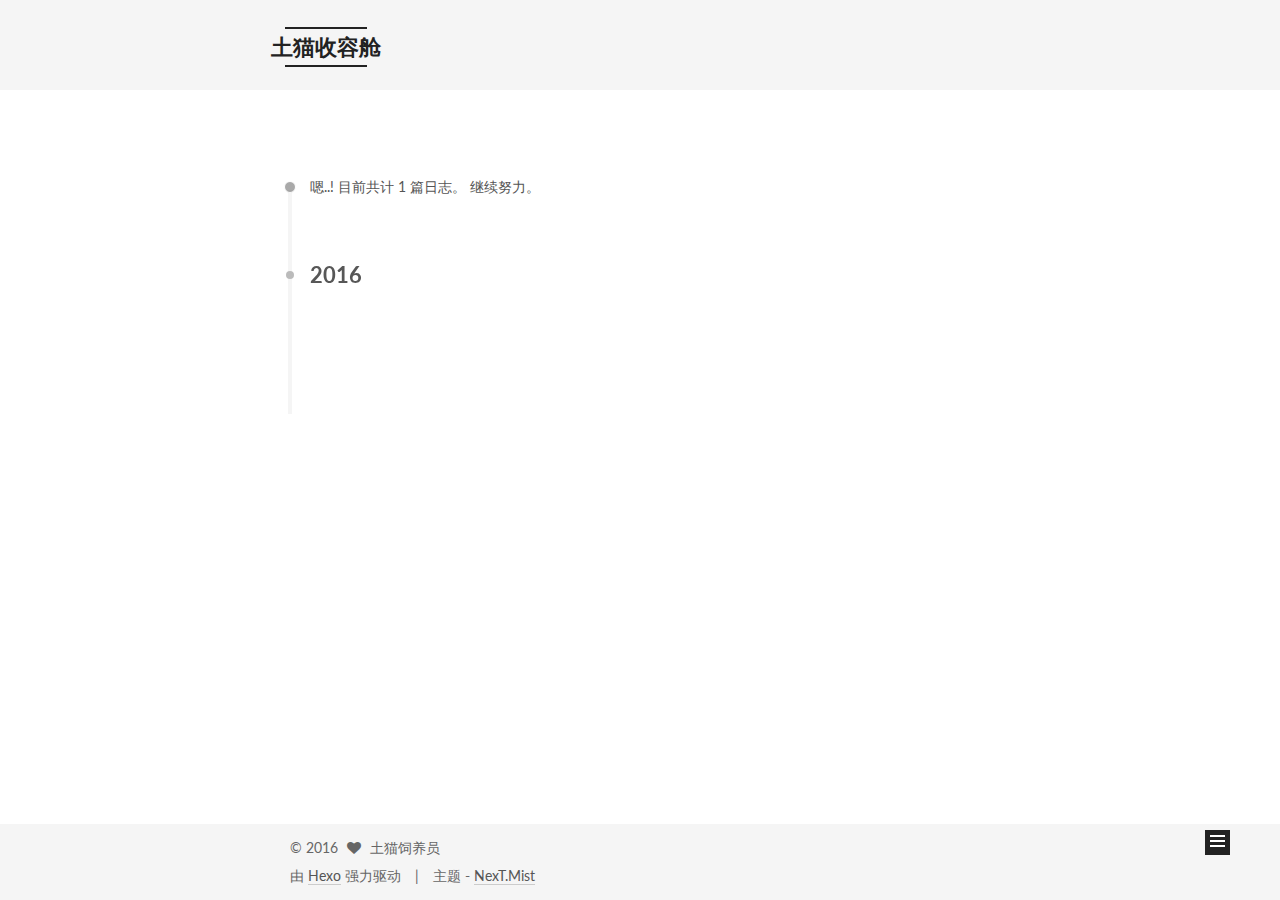
==== archives/index.html @ d7103010 "Site updated: 2016-07-21 14:42:15" ====
<!doctype html>



  


<html class="theme-next mist use-motion">
<head>
  <meta charset="UTF-8"/>
<meta http-equiv="X-UA-Compatible" content="IE=edge,chrome=1" />
<meta name="viewport" content="width=device-width, initial-scale=1, maximum-scale=1"/>



<meta http-equiv="Cache-Control" content="no-transform" />
<meta http-equiv="Cache-Control" content="no-siteapp" />












  
  
  <link href="/vendors/fancybox/source/jquery.fancybox.css?v=2.1.5" rel="stylesheet" type="text/css" />




  
  
  
  

  
    
    
  

  

  

  

  

  
    
    
    <link href="//fonts.googleapis.com/css?family=Lato:300,300italic,400,400italic,700,700italic&subset=latin,latin-ext" rel="stylesheet" type="text/css">
  






<link href="/vendors/font-awesome/css/font-awesome.min.css?v=4.4.0" rel="stylesheet" type="text/css" />

<link href="/css/main.css?v=5.0.1" rel="stylesheet" type="text/css" />


  <meta name="keywords" content="Hexo, NexT" />








  <link rel="shortcut icon" type="image/x-icon" href="/favicon.ico?v=5.0.1" />






<meta property="og:type" content="website">
<meta property="og:title" content="土猫收容舱">
<meta property="og:url" content="http://yoursite.com/archives/index.html">
<meta property="og:site_name" content="土猫收容舱">
<meta name="twitter:card" content="summary">
<meta name="twitter:title" content="土猫收容舱">



<script type="text/javascript" id="hexo.configuration">
  var NexT = window.NexT || {};
  var CONFIG = {
    scheme: 'Mist',
    sidebar: {"position":"left","display":"post"},
    fancybox: true,
    motion: true,
    duoshuo: {
      userId: 0,
      author: '博主'
    }
  };
</script>




  <link rel="canonical" href="http://yoursite.com/archives/"/>

  <title> 归档 | 土猫收容舱 </title>
</head>

<body itemscope itemtype="http://schema.org/WebPage" lang="zh-Hans">

  










  
  
    
  

  <div class="container one-collumn sidebar-position-left  page-archive  ">
    <div class="headband"></div>

    <header id="header" class="header" itemscope itemtype="http://schema.org/WPHeader">
      <div class="header-inner"><div class="site-meta ">
  

  <div class="custom-logo-site-title">
    <a href="/"  class="brand" rel="start">
      <span class="logo-line-before"><i></i></span>
      <span class="site-title">土猫收容舱</span>
      <span class="logo-line-after"><i></i></span>
    </a>
  </div>
  <p class="site-subtitle"></p>
</div>

<div class="site-nav-toggle">
  <button>
    <span class="btn-bar"></span>
    <span class="btn-bar"></span>
    <span class="btn-bar"></span>
  </button>
</div>

<nav class="site-nav">
  

  
    <ul id="menu" class="menu">
      
        
        <li class="menu-item menu-item-home">
          <a href="/" rel="section">
            
              <i class="menu-item-icon fa fa-fw fa-home"></i> <br />
            
            首页
          </a>
        </li>
      
        
        <li class="menu-item menu-item-archives">
          <a href="/archives" rel="section">
            
              <i class="menu-item-icon fa fa-fw fa-archive"></i> <br />
            
            归档
          </a>
        </li>
      
        
        <li class="menu-item menu-item-tags">
          <a href="/tags" rel="section">
            
              <i class="menu-item-icon fa fa-fw fa-tags"></i> <br />
            
            标签
          </a>
        </li>
      

      
    </ul>
  

  
</nav>

 </div>
    </header>

    <main id="main" class="main">
      <div class="main-inner">
        <div class="content-wrap">
          <div id="content" class="content">
            

  <section id="posts" class="posts-collapse">
    <span class="archive-move-on"></span>

    <span class="archive-page-counter">
      
      
      
        
      
      嗯..! 目前共计 1 篇日志。 继续努力。
    </span>

    

      
      
      

      
        
        <div class="collection-title">
          <h2 class="archive-year motion-element" id="archive-year-2016">2016</h2>
        </div>
      
      

      

  <article class="post post-type-normal" itemscope itemtype="http://schema.org/Article">
    <header class="post-header">

      <h1 class="post-title">
        
            <a class="post-title-link" href="/2016/07/21/镇舱之宝/" itemprop="url">
              
                <span itemprop="name">镇舱之宝</span>
              
            </a>
        
      </h1>

      <div class="post-meta">
        <time class="post-time" itemprop="dateCreated"
              datetime="2016-07-21T13:47:29+08:00"
              content="2016-07-21" >
          07-21
        </time>
      </div>

    </header>
  </article>



    

  </section>

  



          </div>
          


          

        </div>
        
          
  
  <div class="sidebar-toggle">
    <div class="sidebar-toggle-line-wrap">
      <span class="sidebar-toggle-line sidebar-toggle-line-first"></span>
      <span class="sidebar-toggle-line sidebar-toggle-line-middle"></span>
      <span class="sidebar-toggle-line sidebar-toggle-line-last"></span>
    </div>
  </div>

  <aside id="sidebar" class="sidebar">
    <div class="sidebar-inner">

      

      

      <section class="site-overview sidebar-panel  sidebar-panel-active ">
        <div class="site-author motion-element" itemprop="author" itemscope itemtype="http://schema.org/Person">
          <img class="site-author-image" itemprop="image"
               src="/images/avatar.gif"
               alt="土猫饲养员" />
          <p class="site-author-name" itemprop="name">土猫饲养员</p>
          <p class="site-description motion-element" itemprop="description"></p>
        </div>
        <nav class="site-state motion-element">
          <div class="site-state-item site-state-posts">
            <a href="/archives">
              <span class="site-state-item-count">1</span>
              <span class="site-state-item-name">日志</span>
            </a>
          </div>

          

          
            <div class="site-state-item site-state-tags">
              <a href="/tags">
                <span class="site-state-item-count">1</span>
                <span class="site-state-item-name">标签</span>
              </a>
            </div>
          

        </nav>

        

        <div class="links-of-author motion-element">
          
        </div>

        
        

        
        

      </section>

      

    </div>
  </aside>


        
      </div>
    </main>

    <footer id="footer" class="footer">
      <div class="footer-inner">
        <div class="copyright" >
  
  &copy; 
  <span itemprop="copyrightYear">2016</span>
  <span class="with-love">
    <i class="fa fa-heart"></i>
  </span>
  <span class="author" itemprop="copyrightHolder">土猫饲养员</span>
</div>

<div class="powered-by">
  由 <a class="theme-link" href="http://hexo.io">Hexo</a> 强力驱动
</div>

<div class="theme-info">
  主题 -
  <a class="theme-link" href="https://github.com/iissnan/hexo-theme-next">
    NexT.Mist
  </a>
</div>

        

        
      </div>
    </footer>

    <div class="back-to-top">
      <i class="fa fa-arrow-up"></i>
    </div>
  </div>

  

<script type="text/javascript">
  if (Object.prototype.toString.call(window.Promise) !== '[object Function]') {
    window.Promise = null;
  }
</script>









  



  
  <script type="text/javascript" src="/vendors/jquery/index.js?v=2.1.3"></script>

  
  <script type="text/javascript" src="/vendors/fastclick/lib/fastclick.min.js?v=1.0.6"></script>

  
  <script type="text/javascript" src="/vendors/jquery_lazyload/jquery.lazyload.js?v=1.9.7"></script>

  
  <script type="text/javascript" src="/vendors/velocity/velocity.min.js?v=1.2.1"></script>

  
  <script type="text/javascript" src="/vendors/velocity/velocity.ui.min.js?v=1.2.1"></script>

  
  <script type="text/javascript" src="/vendors/fancybox/source/jquery.fancybox.pack.js?v=2.1.5"></script>


  


  <script type="text/javascript" src="/js/src/utils.js?v=5.0.1"></script>

  <script type="text/javascript" src="/js/src/motion.js?v=5.0.1"></script>



  
  

  
  
    <script type="text/javascript" id="motion.page.archive">
      $('.archive-year').velocity('transition.slideLeftIn');
    </script>
  


  


  <script type="text/javascript" src="/js/src/bootstrap.js?v=5.0.1"></script>



  



  




  
  

  

  

  

</body>
</html>
---- css/main.css ----
/* normalize.css v3.0.2 | MIT License | git.io/normalize */
html {
  font-family: sans-serif; /* 1 */
  -ms-text-size-adjust: 100%; /* 2 */
  -webkit-text-size-adjust: 100%; /* 2 */
}
body {
  margin: 0;
}
article,
aside,
details,
figcaption,
figure,
footer,
header,
hgroup,
main,
menu,
nav,
section,
summary {
  display: block;
}
audio,
canvas,
progress,
video {
  display: inline-block; /* 1 */
  vertical-align: baseline; /* 2 */
}
audio:not([controls]) {
  display: none;
  height: 0;
}
[hidden],
template {
  display: none;
}
a {
  background-color: transparent;
}
a:active,
a:hover {
  outline: 0;
}
abbr[title] {
  border-bottom: 1px dotted;
}
b,
strong {
  font-weight: bold;
}
dfn {
  font-style: italic;
}
h1 {
  font-size: 2em;
  margin: 0.67em 0;
}
mark {
  background: #ff0;
  color: #000;
}
small {
  font-size: 80%;
}
sub,
sup {
  font-size: 75%;
  line-height: 0;
  position: relative;
  vertical-align: baseline;
}
sup {
  top: -0.5em;
}
sub {
  bottom: -0.25em;
}
img {
  border: 0;
}
svg:not(:root) {
  overflow: hidden;
}
figure {
  margin: 1em 40px;
}
hr {
  -moz-box-sizing: content-box;
  box-sizing: content-box;
  height: 0;
}
pre {
  overflow: auto;
}
code,
kbd,
pre,
samp {
  font-family: monospace, monospace;
  font-size: 1em;
}
button,
input,
optgroup,
select,
textarea {
  color: inherit; /* 1 */
  font: inherit; /* 2 */
  margin: 0; /* 3 */
}
button {
  overflow: visible;
}
button,
select {
  text-transform: none;
}
button,
html input[type="button"],
input[type="reset"],
input[type="submit"] {
  -webkit-appearance: button; /* 2 */
  cursor: pointer; /* 3 */
}
button[disabled],
html input[disabled] {
  cursor: default;
}
button::-moz-focus-inner,
input::-moz-focus-inner {
  border: 0;
  padding: 0;
}
input {
  line-height: normal;
}
input[type="checkbox"],
input[type="radio"] {
  box-sizing: border-box; /* 1 */
  padding: 0; /* 2 */
}
input[type="number"]::-webkit-inner-spin-button,
input[type="number"]::-webkit-outer-spin-button {
  height: auto;
}
input[type="search"] {
  -webkit-appearance: textfield; /* 1 */
  -moz-box-sizing: content-box;
  -webkit-box-sizing: content-box; /* 2 */
  box-sizing: content-box;
}
input[type="search"]::-webkit-search-cancel-button,
input[type="search"]::-webkit-search-decoration {
  -webkit-appearance: none;
}
fieldset {
  border: 1px solid #c0c0c0;
  margin: 0 2px;
  padding: 0.35em 0.625em 0.75em;
}
legend {
  border: 0; /* 1 */
  padding: 0; /* 2 */
}
textarea {
  overflow: auto;
}
optgroup {
  font-weight: bold;
}
table {
  border-collapse: collapse;
  border-spacing: 0;
}
td,
th {
  padding: 0;
}
::selection {
  background: #262a30;
  color: #fff;
}
body {
  position: relative;
  font-family: 'Lato', "PingFang SC", "Microsoft YaHei", sans-serif;
  font-size: 14px;
  line-height: 2;
  color: #555;
  background: #fff;
}
@media (max-width: 767px) {
  body {
    padding-right: 0 !important;
  }
}
@media (min-width: 768px) and (max-width: 991px) {
  body {
    padding-right: 0 !important;
  }
}
@media (min-width: 1600px) {
  body {
    font-size: 16px;
  }
}
h1,
h2,
h3,
h4,
h5,
h6 {
  margin: 0;
  padding: 0;
  font-weight: bold;
  line-height: 1.5;
  font-family: 'Lato', "PingFang SC", "Microsoft YaHei", sans-serif;
}
h2,
h3,
h4,
h5,
h6 {
  margin: 20px 0 15px;
}
h1 {
  font-size: 24px;
}
@media (max-width: 767px) {
  h1 {
    font-size: 20px;
  }
}
h2 {
  font-size: 22px;
}
@media (max-width: 767px) {
  h2 {
    font-size: 18px;
  }
}
h3 {
  font-size: 20px;
}
@media (max-width: 767px) {
  h3 {
    font-size: 16px;
  }
}
h4 {
  font-size: 18px;
}
@media (max-width: 767px) {
  h4 {
    font-size: 14px;
  }
}
h5 {
  font-size: 16px;
}
@media (max-width: 767px) {
  h5 {
    font-size: 12px;
  }
}
h6 {
  font-size: 14px;
}
@media (max-width: 767px) {
  h6 {
    font-size: 10px;
  }
}
p {
  margin: 0 0 25px 0;
}
a {
  color: #555;
  text-decoration: none;
  border-bottom: 1px solid #999;
  word-wrap: break-word;
}
a:hover {
  color: #222;
  border-bottom-color: #222;
}
ul {
  list-style: none;
}
blockquote {
  margin: 0;
  padding: 0;
}
img {
  display: block;
  margin: auto;
  max-width: 100%;
  height: auto;
}
hr {
  margin: 40px 0;
  height: 3px;
  border: none;
  background-color: #ddd;
  background-image: repeating-linear-gradient(-45deg, #fff, #fff 4px, transparent 4px, transparent 8px);
}
blockquote {
  padding: 0 15px;
  color: #666;
  border-left: 4px solid #ddd;
}
blockquote cite::before {
  content: "-";
  padding: 0 5px;
}
dt {
  font-weight: 700;
}
dd {
  margin: 0;
  padding: 0;
}
.text-left {
  text-align: left;
}
.text-center {
  text-align: center;
}
.text-right {
  text-align: right;
}
.text-justify {
  text-align: justify;
}
.text-nowrap {
  white-space: nowrap;
}
.text-lowercase {
  text-transform: lowercase;
}
.text-uppercase {
  text-transform: uppercase;
}
.text-capitalize {
  text-transform: capitalize;
}
.center-block {
  display: block;
  margin-left: auto;
  margin-right: auto;
}
.clearfix:before,
.clearfix:after {
  content: " ";
  display: table;
}
.clearfix:after {
  clear: both;
}
.pullquote {
  width: 45%;
}
.pullquote.left {
  float: left;
  margin-left: 5px;
  margin-right: 10px;
}
.pullquote.right {
  float: right;
  margin-left: 10px;
  margin-right: 5px;
}
.affix.affix.affix {
  position: fixed;
}
.translation {
  margin-top: -20px;
  font-size: 14px;
  color: #999;
}
.scrollbar-measure {
  width: 100px;
  height: 100px;
  overflow: scroll;
  position: absolute;
  top: -9999px;
}
.use-motion .motion-element {
  opacity: 0;
}
#local-search-input {
  padding: 3px;
  border: none;
  text-indent: 14px;
  border-radius: 0;
  width: 140px;
  outline: none;
  border-bottom: 1px solid #999;
  background: inherit;
  opacity: 0.5;
}
#local-search-input:focus {
  opacity: 1;
}
.search-icon {
  position: absolute;
  top: 9px;
}
table {
  margin: 20px 0;
  width: 100%;
  border-collapse: collapse;
  border-spacing: 0;
  border: 1px solid #ddd;
  font-size: 14px;
  table-layout: fixed;
  word-wrap: break-all;
}
table>tbody>tr:nth-of-type(odd) {
  background-color: #f9f9f9;
}
table>tbody>tr:hover {
  background-color: #f5f5f5;
}
caption,
th,
td {
  padding: 8px;
  text-align: left;
  vertical-align: middle;
  font-weight: normal;
}
th,
td {
  border-bottom: 3px solid #ddd;
  border-right: 1px solid #eee;
}
th {
  padding-bottom: 10px;
  font-weight: 700;
}
td {
  border-bottom-width: 1px;
}
html,
body {
  height: 100%;
}
.container {
  position: relative;
  min-height: 100%;
}
.header-inner {
  margin: 0 auto;
  padding: 100px 0 70px;
  width: 700px;
}
@media (min-width: 1600px) {
  .container .header-inner {
    width: 900px;
  }
}
.main {
  padding-bottom: 150px;
}
.main-inner {
  margin: 0 auto;
  width: 700px;
}
@media (min-width: 1600px) {
  .container .main-inner {
    width: 900px;
  }
}
.footer {
  position: absolute;
  left: 0;
  bottom: 0;
  width: 100%;
  min-height: 50px;
}
.footer-inner {
  box-sizing: border-box;
  margin: 20px auto;
  width: 700px;
}
@media (min-width: 1600px) {
  .container .footer-inner {
    width: 900px;
  }
}
pre,
.highlight {
  overflow: auto;
  margin: 20px 0;
  padding: 15px;
  font-size: 13px;
  color: #4d4d4c;
  background: #f7f7f7;
  line-height: 1.6;
}
pre,
code {
  font-family: consolas, Menlo, "PingFang SC", "Microsoft YaHei", monospace;
}
code {
  padding: 2px 4px;
  word-break: break-all;
  color: #555;
  background: #eee;
  border-radius: 4px;
  font-size: 13px;
}
pre code {
  padding: 0;
  color: #4d4d4c;
  background: none;
  text-shadow: none;
}
.highlight pre {
  border: none;
  margin: 0;
  padding: 1px;
}
.highlight table {
  margin: 0;
  width: auto;
  border: none;
}
.highlight td {
  border: none;
  padding: 0;
}
.highlight figcaption {
  font-size: 1em;
  color: #4d4d4c;
  line-height: 1em;
  margin-bottom: 1em;
}
.highlight figcaption:before,
.highlight figcaption:after {
  content: " ";
  display: table;
}
.highlight figcaption:after {
  clear: both;
}
.highlight figcaption a {
  float: right;
  color: #4d4d4c;
}
.highlight figcaption a:hover {
  border-bottom-color: #4d4d4c;
}
.highlight .gutter pre {
  color: #666;
  text-align: right;
  padding-right: 20px;
}
.highlight .line {
  height: 20px;
}
.gist table {
  width: auto;
}
.gist table td {
  border: none;
}
pre .comment {
  color: #8e908c;
}
pre .variable,
pre .attribute,
pre .tag,
pre .regexp,
pre .ruby .constant,
pre .xml .tag .title,
pre .xml .pi,
pre .xml .doctype,
pre .html .doctype,
pre .css .id,
pre .css .class,
pre .css .pseudo {
  color: #c82829;
}
pre .number,
pre .preprocessor,
pre .built_in,
pre .literal,
pre .params,
pre .constant,
pre .command {
  color: #f5871f;
}
pre .ruby .class .title,
pre .css .rules .attribute,
pre .string,
pre .value,
pre .inheritance,
pre .header,
pre .ruby .symbol,
pre .xml .cdata,
pre .special,
pre .number,
pre .formula {
  color: #718c00;
}
pre .title,
pre .css .hexcolor {
  color: #3e999f;
}
pre .function,
pre .python .decorator,
pre .python .title,
pre .ruby .function .title,
pre .ruby .title .keyword,
pre .perl .sub,
pre .javascript .title,
pre .coffeescript .title {
  color: #4271ae;
}
pre .keyword,
pre .javascript .function {
  color: #8959a8;
}
.full-image.full-image.full-image {
  border: none;
  max-width: 100%;
  width: auto;
  margin: 20px auto;
}
@media (min-width: 992px) {
  .full-image.full-image.full-image {
    max-width: none;
    width: 126%;
    margin: 0 -13%;
  }
}
.blockquote-center,
.page-home .post-type-quote blockquote,
.page-post-detail .post-type-quote blockquote {
  position: relative;
  margin: 40px 0;
  padding: 0;
  border-left: none;
  text-align: center;
}
.blockquote-center::before,
.page-home .post-type-quote blockquote::before,
.page-post-detail .post-type-quote blockquote::before,
.blockquote-center::after,
.page-home .post-type-quote blockquote::after,
.page-post-detail .post-type-quote blockquote::after {
  position: absolute;
  content: ' ';
  display: block;
  width: 100%;
  height: 24px;
  opacity: 0.2;
  background-repeat: no-repeat;
  background-position: 0 -6px;
  background-size: 22px 22px;
}
.blockquote-center::before,
.page-home .post-type-quote blockquote::before,
.page-post-detail .post-type-quote blockquote::before {
  top: -20px;
  background-image: url("../images/quote-l.svg");
  border-top: 1px solid #ccc;
}
.blockquote-center::after,
.page-home .post-type-quote blockquote::after,
.page-post-detail .post-type-quote blockquote::after {
  bottom: -20px;
  background-image: url("../images/quote-r.svg");
  border-bottom: 1px solid #ccc;
  background-position: 100% 8px;
}
.blockquote-center p,
.page-home .post-type-quote blockquote p,
.page-post-detail .post-type-quote blockquote p,
.blockquote-center div,
.page-home .post-type-quote blockquote div,
.page-post-detail .post-type-quote blockquote div {
  text-align: center;
}
.post .post-body .group-picture img {
  box-sizing: border-box;
  padding: 0 3px;
  border: none;
}
.post .group-picture-row {
  overflow: hidden;
  margin-top: 6px;
}
.post .group-picture-row:first-child {
  margin-top: 0;
}
.post .group-picture-column {
  float: left;
}
.page-post-detail .post-body .group-picture-column {
  float: none;
  margin-top: 10px;
  width: auto !important;
}
.page-post-detail .post-body .group-picture-column img {
  margin: 0 auto;
}
.page-archive .group-picture-container {
  overflow: hidden;
}
.page-archive .group-picture-row {
  float: left;
}
.page-archive .group-picture-row:first-child {
  margin-top: 6px;
}
.page-archive .group-picture-column {
  max-width: 150px;
  max-height: 150px;
}
.btn {
  display: inline-block;
  padding: 0 20px;
  font-size: 14px;
  color: #fff;
  background: #222;
  border: 2px solid #222;
  text-decoration: none;
  border-radius: 0;
  transition-property: background-color;
  transition-duration: 0.2s;
  transition-timing-function: ease-in-out;
  transition-delay: 0s;
}
.btn:hover,
.post-more-link .btn:hover {
  border-color: #222;
  color: #222;
  background: #fff;
}
.btn-bar {
  display: block;
  width: 22px;
  height: 2px;
  background: #555;
  border-radius: 1px;
}
.btn-bar+.btn-bar {
  margin-top: 4px;
}
.pagination {
  margin: 120px 0 40px;
  text-align: center;
  border-top: 1px solid #eee;
}
.page-number-basic,
.pagination .prev,
.pagination .next,
.pagination .page-number,
.pagination .space {
  display: inline-block;
  position: relative;
  top: -1px;
  margin: 0 10px;
  padding: 0 10px;
  line-height: 30px;
}
@media (max-width: 767px) {
  .page-number-basic,
  .pagination .prev,
  .pagination .next,
  .pagination .page-number,
  .pagination .space {
    margin: 0 5px;
  }
}
.pagination .prev,
.pagination .next,
.pagination .page-number {
  border-bottom: 0;
  border-top: 1px solid #eee;
  transition-property: border-color;
  transition-duration: 0.2s;
  transition-timing-function: ease-in-out;
  transition-delay: 0s;
}
.pagination .prev:hover,
.pagination .next:hover,
.pagination .page-number:hover {
  border-top-color: #222;
}
.pagination .space {
  padding: 0;
  margin: 0;
}
.pagination .prev {
  margin-left: 0;
}
.pagination .next {
  margin-right: 0;
}
.pagination .page-number.current {
  color: #fff;
  background: #ccc;
  border-top-color: #ccc;
}
@media (max-width: 767px) {
  .pagination {
    border-top: none;
  }
  .pagination .prev,
  .pagination .next,
  .pagination .page-number {
    margin-bottom: 10px;
    border-top: 0;
    border-bottom: 1px solid #eee;
  }
  .pagination .prev:hover,
  .pagination .next:hover,
  .pagination .page-number:hover {
    border-bottom-color: #222;
  }
}
.comments {
  margin: 60px 20px 0;
}
.tag-cloud {
  text-align: center;
}
.tag-cloud a {
  display: inline-block;
  margin: 10px;
}
.back-to-top {
  box-sizing: border-box;
  position: fixed;
  bottom: -100px;
  right: 50px;
  z-index: 1050;
  padding: 0 6px;
  width: 25px;
  background: #222;
  font-size: 12px;
  opacity: 1;
  color: #fff;
  cursor: pointer;
  text-align: center;
  -webkit-transform: translateZ(0);
  transition-property: bottom;
  transition-duration: 0.2s;
  transition-timing-function: ease-in-out;
  transition-delay: 0s;
}
@media (max-width: 767px) {
  .back-to-top {
    display: none;
  }
}
@media (min-width: 768px) and (max-width: 991px) {
  .back-to-top {
    display: none;
  }
}
.back-to-top.back-to-top-on {
  bottom: 19px;
}
.header {
  background: #fff;
}
.header-inner {
  position: relative;
}
.headband {
  height: 3px;
  background: #222;
}
.site-meta {
  margin: 0;
  text-align: left;
}
@media (max-width: 767px) {
  .site-meta {
    text-align: center;
  }
}
.brand {
  position: relative;
  display: inline-block;
  padding: 0 40px;
  color: #222;
  background: #222;
  border-bottom: none;
}
.brand:hover {
  color: #222;
}
.logo {
  display: inline-block;
  margin-right: 5px;
  line-height: 36px;
  vertical-align: top;
}
.site-title {
  display: inline-block;
  vertical-align: top;
  line-height: 36px;
  font-size: 20px;
  font-weight: normal;
  font-family: 'Lato', "PingFang SC", "Microsoft YaHei", sans-serif;
}
.site-subtitle {
  margin-top: 10px;
  font-size: 13px;
  color: #999;
}
.use-motion .brand {
  opacity: 0;
}
.use-motion .logo,
.use-motion .site-title,
.use-motion .site-subtitle {
  opacity: 0;
  position: relative;
  top: -10px;
}
.site-nav-toggle {
  display: none;
  position: absolute;
  top: 10px;
  left: 10px;
}
@media (max-width: 767px) {
  .site-nav-toggle {
    display: block;
  }
}
.site-nav-toggle button {
  margin-top: 2px;
  padding: 9px 10px;
  background: transparent;
  border: none;
}
@media (max-width: 767px) {
  .site-nav {
    display: none;
    margin: 0 -10px;
    padding: 0 10px;
    clear: both;
    border-top: 1px solid #ddd;
  }
}
@media (min-width: 768px) and (max-width: 991px) {
  .site-nav {
    display: block !important;
  }
}
@media (min-width: 992px) {
  .site-nav {
    display: block !important;
  }
}
.menu {
  margin-top: 20px;
  padding-left: 0;
  text-align: center;
}
.menu .menu-item {
  display: inline-block;
  margin: 0 10px;
}
@media screen and (max-width: 767px) {
  .menu .menu-item {
    margin-top: 10px;
  }
}
.menu .menu-item a {
  display: block;
  font-size: 13px;
  text-transform: capitalize;
  line-height: inherit;
  border-bottom: 1px solid transparent;
  transition-property: border-color;
  transition-duration: 0.2s;
  transition-timing-function: ease-in-out;
  transition-delay: 0s;
}
.menu .menu-item a:hover {
  border-bottom-color: #222;
}
.menu .menu-item .fa {
  margin-right: 5px;
}
.use-motion .menu-item {
  opacity: 0;
}
.post-body {
  font-family: 'Lato', "PingFang SC", "Microsoft YaHei", sans-serif;
}
@media (max-width: 767px) {
  .post-body {
    word-break: break-word;
  }
}
.post-body .fancybox img {
  display: block !important;
  margin: 0 auto;
  cursor: pointer;
  cursor: zoom-in;
  cursor: -webkit-zoom-in;
}
.post-body .image-caption,
.post-body .figure .caption {
  margin: 10px auto 15px;
  text-align: center;
  font-size: 14px;
  color: #999;
  font-weight: bold;
  line-height: 1;
}
.post-sticky-flag {
  display: inline-block;
  font-size: 16px;
  -ms-transform: rotate(30deg);
  -webkit-transform: rotate(30deg);
  -moz-transform: rotate(30deg);
  -ms-transform: rotate(30deg);
  -o-transform: rotate(30deg);
  transform: rotate(30deg);
}
.posts-expand {
  padding-top: 40px;
}
@media (max-width: 767px) {
  .posts-expand {
    margin: 0 20px;
  }
  .post-body pre,
  .post-body .highlight {
    padding: 10px;
  }
  .post-body pre .gutter pre,
  .post-body .highlight .gutter pre {
    padding-right: 10px;
  }
}
@media (min-width: 992px) {
  .posts-expand .post-body {
    text-align: justify;
  }
}
.posts-expand .post-body h2,
.posts-expand .post-body h3,
.posts-expand .post-body h4,
.posts-expand .post-body h5,
.posts-expand .post-body h6 {
  padding-top: 10px;
}
.posts-expand .post-body h2 .header-anchor,
.posts-expand .post-body h3 .header-anchor,
.posts-expand .post-body h4 .header-anchor,
.posts-expand .post-body h5 .header-anchor,
.posts-expand .post-body h6 .header-anchor {
  float: right;
  margin-left: 10px;
  color: #ccc;
  border-bottom-style: none;
  visibility: hidden;
}
.posts-expand .post-body h2 .header-anchor:hover,
.posts-expand .post-body h3 .header-anchor:hover,
.posts-expand .post-body h4 .header-anchor:hover,
.posts-expand .post-body h5 .header-anchor:hover,
.posts-expand .post-body h6 .header-anchor:hover {
  color: inherit;
}
.posts-expand .post-body h2:hover .header-anchor,
.posts-expand .post-body h3:hover .header-anchor,
.posts-expand .post-body h4:hover .header-anchor,
.posts-expand .post-body h5:hover .header-anchor,
.posts-expand .post-body h6:hover .header-anchor {
  visibility: visible;
}
.posts-expand .post-body ul li {
  list-style: circle;
}
.posts-expand .post-body img {
  box-sizing: border-box;
  margin: auto;
  padding: 3px;
  border: 1px solid #ddd;
}
.posts-expand .fancybox img {
  margin: 0 auto;
}
@media (max-width: 767px) {
  .posts-collapse {
    margin: 0 20px;
  }
  .posts-collapse .post-title,
  .posts-collapse .post-meta {
    display: block;
    width: auto;
    text-align: left;
  }
}
.posts-collapse {
  position: relative;
  z-index: 1010;
  margin-left: 0;
}
.posts-collapse::after {
  content: " ";
  position: absolute;
  top: 20px;
  left: 0;
  margin-left: -2px;
  width: 4px;
  height: 100%;
  background: #f5f5f5;
  z-index: -1;
}
@media (max-width: 767px) {
  .posts-collapse {
    margin: 0 20px;
  }
}
.posts-collapse .collection-title {
  position: relative;
  margin: 60px 0;
}
.posts-collapse .collection-title h2 {
  margin-left: 20px;
}
.posts-collapse .collection-title small {
  color: #bbb;
}
.posts-collapse .collection-title::before {
  content: " ";
  position: absolute;
  left: 0;
  top: 50%;
  margin-left: -4px;
  margin-top: -4px;
  width: 8px;
  height: 8px;
  background: #bbb;
  border-radius: 50%;
}
.posts-collapse .post {
  margin: 30px 0;
}
.posts-collapse .post-header {
  position: relative;
  transition-duration: 0.2s;
  transition-timing-function: ease-in-out;
  transition-delay: 0s;
  transition-property: border;
  border-bottom: 1px dashed #ccc;
}
.posts-collapse .post-header::before {
  content: " ";
  position: absolute;
  left: 0;
  top: 12px;
  width: 6px;
  height: 6px;
  margin-left: -4px;
  background: #bbb;
  border-radius: 50%;
  border: 1px solid #fff;
  transition-duration: 0.2s;
  transition-timing-function: ease-in-out;
  transition-delay: 0s;
  transition-property: background;
}
.posts-collapse .post-header:hover {
  border-bottom-color: #666;
}
.posts-collapse .post-header:hover::before {
  background: #222;
}
.posts-collapse .post-meta {
  position: absolute;
  font-size: 12px;
  left: 20px;
  top: 5px;
}
.posts-collapse .post-comments-count {
  display: none;
}
.posts-collapse .post-title {
  margin-left: 60px;
  font-size: 16px;
  font-weight: normal;
  line-height: inherit;
}
.posts-collapse .post-title::after {
  margin-left: 3px;
  opacity: 0.6;
}
.posts-collapse .post-title a {
  color: #666;
  border-bottom: none;
}
.page-home .post-type-quote .post-header,
.page-post-detail .post-type-quote .post-header,
.page-home .post-type-quote .post-tags,
.page-post-detail .post-type-quote .post-tags {
  display: none;
}
.posts-expand .post-title {
  font-size: 26px;
  text-align: center;
  word-break: break-word;
  font-weight: 400;
}
@media (max-width: 767px) {
  .posts-expand .post-title {
    font-size: 22px;
  }
}
.posts-expand .post-title-link {
  display: inline-block;
  position: relative;
  color: #555;
  border-bottom: none;
  line-height: 1.2;
  vertical-align: top;
}
.posts-expand .post-title-link::before {
  content: "";
  position: absolute;
  width: 100%;
  height: 2px;
  bottom: 0;
  left: 0;
  background-color: #000;
  visibility: hidden;
  -webkit-transform: scaleX(0);
  -moz-transform: scaleX(0);
  -ms-transform: scaleX(0);
  -o-transform: scaleX(0);
  transform: scaleX(0);
  transition-duration: 0.2s;
  transition-timing-function: ease-in-out;
  transition-delay: 0s;
}
.posts-expand .post-title-link:hover::before {
  visibility: visible;
  -webkit-transform: scaleX(1);
  -moz-transform: scaleX(1);
  -ms-transform: scaleX(1);
  -o-transform: scaleX(1);
  transform: scaleX(1);
}
.posts-expand .post-title-link .fa {
  font-size: 16px;
}
.posts-expand .post-meta {
  margin: 3px 0 60px 0;
  color: #999;
  font-family: 'Lato', "PingFang SC", "Microsoft YaHei", sans-serif;
  font-size: 12px;
  text-align: center;
}
.posts-expand .post-meta .post-category-list {
  display: inline-block;
  margin: 0;
  padding: 3px;
}
.posts-expand .post-meta .post-category-list-link {
  color: #999;
}
.post-meta-item-icon {
  display: none;
  margin-right: 3px;
}
@media (min-width: 768px) and (max-width: 991px) {
  .post-meta-item-icon {
    display: inline-block;
  }
}
@media (max-width: 767px) {
  .post-meta-item-icon {
    display: inline-block;
  }
}
@media (min-width: 768px) and (max-width: 991px) {
  .post-meta-item-text {
    display: none;
  }
}
@media (max-width: 767px) {
  .post-meta-item-text {
    display: none;
  }
}
@media (max-width: 767px) {
  .posts-expand .post-comments-count {
    display: none;
  }
}
.post-more-link {
  margin-top: 50px;
}
.post-more-link .btn {
  color: #555;
  font-size: 14px;
  background: transparent;
  border-radius: 0;
  line-height: 2;
}
.posts-expand .post-tags {
  margin-top: 40px;
  text-align: center;
}
.posts-expand .post-tags a {
  display: inline-block;
  margin-right: 10px;
  font-size: 13px;
}
.post-nav {
  overflow: hidden;
  margin-top: 60px;
  padding: 10px;
  white-space: nowrap;
  border-top: 1px solid #eee;
}
.post-nav-item {
  display: inline-block;
  width: 50%;
  white-space: normal;
}
.post-nav-item a {
  position: relative;
  display: inline-block;
  line-height: 25px;
  font-size: 14px;
  color: #555;
  border-bottom: none;
}
.post-nav-item a:hover {
  color: #222;
  border-bottom: none;
}
.post-nav-item a:active {
  top: 2px;
}
.post-nav-item a i {
  font-size: 12px;
}
.post-nav-prev {
  text-align: right;
}
.posts-expand .post-eof {
  display: block;
  margin: 80px auto 60px;
  width: 8%;
  height: 1px;
  background: #ccc;
  text-align: center;
}
.post:last-child .post-eof.post-eof.post-eof {
  display: none;
}
.post-gallery {
  display: table;
  table-layout: fixed;
  width: 100%;
  border-collapse: separate;
}
.post-gallery-row {
  display: table-row;
}
.post-gallery .post-gallery-img {
  display: table-cell;
  text-align: center;
  vertical-align: middle;
  border: none;
}
.post-gallery .post-gallery-img img {
  max-width: 100%;
  max-height: 100%;
  border: none;
}
.fancybox-close,
.fancybox-close:hover {
  border: none;
}
.sidebar {
  position: fixed;
  right: 0;
  top: 0;
  bottom: 0;
  width: 0;
  z-index: 1040;
  box-shadow: inset 0 2px 6px #000;
  background: #222;
  -webkit-transform: translateZ(0);
}
.sidebar a {
  color: #999;
  border-bottom-color: #555;
}
.sidebar a:hover {
  color: #eee;
}
@media (min-width: 768px) and (max-width: 991px) {
  .sidebar {
    display: none !important;
  }
}
@media (max-width: 767px) {
  .sidebar {
    display: none !important;
  }
}
.sidebar-inner {
  position: relative;
  padding: 20px 10px;
  color: #999;
  text-align: center;
}
.sidebar-toggle {
  position: fixed;
  right: 50px;
  bottom: 45px;
  width: 15px;
  height: 15px;
  padding: 5px;
  background: #222;
  line-height: 0;
  z-index: 1050;
  cursor: pointer;
  -webkit-transform: translateZ(0);
}
@media (min-width: 768px) and (max-width: 991px) {
  .sidebar-toggle {
    display: none;
  }
}
@media (max-width: 767px) {
  .sidebar-toggle {
    display: none;
  }
}
.sidebar-toggle-line {
  position: relative;
  display: inline-block;
  vertical-align: top;
  height: 2px;
  width: 100%;
  background: #fff;
  margin-top: 3px;
}
.sidebar-toggle-line:first-child {
  margin-top: 0;
}
.site-author-image {
  display: block;
  margin: 0 auto;
  padding: 2px;
  max-width: 96px;
  height: auto;
  border: 2px solid #333;
}
.site-author-name {
  margin: 5px 0 0;
  text-align: center;
  color: #f5f5f5;
  font-weight: normal;
}
.site-description {
  margin-top: 5px;
  text-align: center;
  font-size: 14px;
  color: #999;
}
.site-state {
  overflow: hidden;
  line-height: 1.4;
  white-space: nowrap;
  text-align: center;
}
.site-state-item {
  display: inline-block;
  padding: 0 15px;
  border-left: 1px solid #333;
}
.site-state-item:first-child {
  border-left: none;
}
.site-state-item a {
  border-bottom: none;
}
.site-state-item-count {
  display: block;
  text-align: center;
  color: inherit;
  font-weight: 600;
  font-size: 18px;
}
.site-state-item-name {
  font-size: 13px;
  color: inherit;
}
.feed-link {
  margin-top: 20px;
}
.feed-link a {
  display: inline-block;
  padding: 0 15px;
  color: #fc6423;
  border: 1px solid #fc6423;
  border-radius: 4px;
}
.feed-link a i {
  color: #fc6423;
  font-size: 14px;
}
.feed-link a:hover {
  color: #fff;
  background: #fc6423;
}
.feed-link a:hover i {
  color: #fff;
}
.links-of-author {
  margin-top: 20px;
}
.links-of-author a {
  display: inline-block;
  vertical-align: middle;
  margin-right: 10px;
  margin-bottom: 10px;
  border-bottom-color: #555;
  font-size: 13px;
}
.links-of-author a:before {
  display: inline-block;
  vertical-align: middle;
  margin-right: 3px;
  content: " ";
  width: 4px;
  height: 4px;
  border-radius: 50%;
  background: #597d62;
}
.links-of-blogroll {
  font-size: 13px;
}
.links-of-blogroll-title {
  margin-top: 20px;
  font-size: 14px;
  font-weight: 600;
}
.links-of-blogroll-list {
  margin: 0;
  padding: 0;
}
.links-of-blogroll-item {
  padding: 2px 10px;
}
.sidebar-nav {
  margin: 0 0 20px;
  padding-left: 0;
}
.sidebar-nav li {
  display: inline-block;
  cursor: pointer;
  border-bottom: 1px solid transparent;
  font-size: 14px;
  color: #555;
}
.sidebar-nav li:hover {
  color: #f5f5f5;
}
.page-post-detail .sidebar-nav-toc {
  padding: 0 5px;
}
.page-post-detail .sidebar-nav-overview {
  margin-left: 10px;
}
.sidebar-nav .sidebar-nav-active {
  color: #87daff;
  border-bottom-color: #87daff;
}
.sidebar-nav .sidebar-nav-active:hover {
  color: #87daff;
}
.sidebar-panel {
  display: none;
}
.sidebar-panel-active {
  display: block;
}
.post-toc-empty {
  font-size: 14px;
  color: #666;
}
.post-toc-wrap {
  overflow: hidden;
}
.post-toc {
  overflow: auto;
}
.post-toc ol {
  margin: 0;
  padding: 0 2px 5px 10px;
  text-align: left;
  list-style: none;
  font-size: 14px;
}
.post-toc ol > ol {
  padding-left: 0;
}
.post-toc ol a {
  transition-duration: 0.2s;
  transition-timing-function: ease-in-out;
  transition-delay: 0s;
  transition-property: all;
  color: #999;
  border-bottom-color: #555;
}
.post-toc ol a:hover {
  color: #ccc;
  border-bottom-color: #ccc;
}
.post-toc .nav-item {
  overflow: hidden;
  text-overflow: ellipsis;
  white-space: nowrap;
  line-height: 1.8;
}
.post-toc .nav .nav-child {
  display: none;
}
.post-toc .nav .active > .nav-child {
  display: block;
}
.post-toc .nav .active-current > .nav-child {
  display: block;
}
.post-toc .nav .active-current > .nav-child > .nav-item {
  display: block;
}
.post-toc .nav .active > a {
  color: #87daff;
  border-bottom-color: #87daff;
}
.post-toc .nav .active-current > a {
  color: #87daff;
}
.post-toc .nav .active-current > a:hover {
  color: #87daff;
}
.footer {
  font-size: 14px;
  color: #999;
}
.footer img {
  border: none;
}
.footer-inner {
  text-align: center;
}
.with-love {
  display: inline-block;
  margin: 0 5px;
}
.powered-by,
.theme-info {
  display: inline-block;
}
.powered-by {
  margin-right: 10px;
}
.powered-by::after {
  content: "|";
  padding-left: 10px;
}
.cc-license {
  margin-top: 10px;
  text-align: center;
}
.cc-license .cc-opacity {
  opacity: 0.7;
  border-bottom: none;
}
.cc-license .cc-opacity:hover {
  opacity: 0.9;
}
.cc-license img {
  display: inline-block;
}
.theme-next #ds-thread #ds-reset {
  color: #555;
}
.theme-next #ds-thread #ds-reset .ds-replybox {
  margin-bottom: 30px;
}
.theme-next #ds-thread #ds-reset .ds-replybox .ds-avatar,
.theme-next #ds-reset .ds-avatar img {
  box-shadow: none;
}
.theme-next #ds-thread #ds-reset .ds-textarea-wrapper {
  border-color: #c7d4e1;
  background: none;
  border-top-right-radius: 3px;
  border-top-left-radius: 3px;
}
.theme-next #ds-thread #ds-reset .ds-textarea-wrapper textarea {
  height: 60px;
}
.theme-next #ds-reset .ds-rounded-top {
  border-radius: 0;
}
.theme-next #ds-thread #ds-reset .ds-post-toolbar {
  box-sizing: border-box;
  border: 1px solid #c7d4e1;
  background: #f6f8fa;
}
.theme-next #ds-thread #ds-reset .ds-post-options {
  height: 40px;
  border: none;
  background: none;
}
.theme-next #ds-thread #ds-reset .ds-toolbar-buttons {
  top: 11px;
}
.theme-next #ds-thread #ds-reset .ds-sync {
  top: 5px;
}
.theme-next #ds-thread #ds-reset .ds-post-button {
  top: 4px;
  right: 5px;
  width: 90px;
  height: 30px;
  border: 1px solid #c5ced7;
  border-radius: 3px;
  background-image: linear-gradient(#fbfbfc, #f5f7f9);
  color: #60676d;
}
.theme-next #ds-thread #ds-reset .ds-post-button:hover {
  background-position: 0 -30px;
  color: #60676d;
}
.theme-next #ds-thread #ds-reset .ds-comments-info {
  padding: 10px 0;
}
.theme-next #ds-thread #ds-reset .ds-sort {
  display: none;
}
.theme-next #ds-thread #ds-reset li.ds-tab a.ds-current {
  border: none;
  background: #f6f8fa;
  color: #60676d;
}
.theme-next #ds-thread #ds-reset li.ds-tab a.ds-current:hover {
  background-color: #e9f0f7;
  color: #60676d;
}
.theme-next #ds-thread #ds-reset li.ds-tab a {
  border-radius: 2px;
  padding: 5px;
}
.theme-next #ds-thread #ds-reset .ds-login-buttons p {
  color: #999;
  line-height: 36px;
}
.theme-next #ds-thread #ds-reset .ds-login-buttons .ds-service-list li {
  height: 28px;
}
.theme-next #ds-thread #ds-reset .ds-service-list a {
  background: none;
  padding: 5px;
  border: 1px solid;
  border-radius: 3px;
  text-align: center;
}
.theme-next #ds-thread #ds-reset .ds-service-list a:hover {
  color: #fff;
  background: #666;
}
.theme-next #ds-thread #ds-reset .ds-service-list .ds-weibo {
  color: #fc9b00;
  border-color: #fc9b00;
}
.theme-next #ds-thread #ds-reset .ds-service-list .ds-weibo:hover {
  background: #fc9b00;
}
.theme-next #ds-thread #ds-reset .ds-service-list .ds-qq {
  color: #60a3ec;
  border-color: #60a3ec;
}
.theme-next #ds-thread #ds-reset .ds-service-list .ds-qq:hover {
  background: #60a3ec;
}
.theme-next #ds-thread #ds-reset .ds-service-list .ds-renren {
  color: #2e7ac4;
  border-color: #2e7ac4;
}
.theme-next #ds-thread #ds-reset .ds-service-list .ds-renren:hover {
  background: #2e7ac4;
}
.theme-next #ds-thread #ds-reset .ds-service-list .ds-douban {
  color: #37994c;
  border-color: #37994c;
}
.theme-next #ds-thread #ds-reset .ds-service-list .ds-douban:hover {
  background: #37994c;
}
.theme-next #ds-thread #ds-reset .ds-service-list .ds-kaixin {
  color: #fef20d;
  border-color: #fef20d;
}
.theme-next #ds-thread #ds-reset .ds-service-list .ds-kaixin:hover {
  background: #fef20d;
}
.theme-next #ds-thread #ds-reset .ds-service-list .ds-netease {
  color: #f00;
  border-color: #f00;
}
.theme-next #ds-thread #ds-reset .ds-service-list .ds-netease:hover {
  background: #f00;
}
.theme-next #ds-thread #ds-reset .ds-service-list .ds-sohu {
  color: #ffcb05;
  border-color: #ffcb05;
}
.theme-next #ds-thread #ds-reset .ds-service-list .ds-sohu:hover {
  background: #ffcb05;
}
.theme-next #ds-thread #ds-reset .ds-service-list .ds-baidu {
  color: #2831e0;
  border-color: #2831e0;
}
.theme-next #ds-thread #ds-reset .ds-service-list .ds-baidu:hover {
  background: #2831e0;
}
.theme-next #ds-thread #ds-reset .ds-service-list .ds-google {
  color: #166bec;
  border-color: #166bec;
}
.theme-next #ds-thread #ds-reset .ds-service-list .ds-google:hover {
  background: #166bec;
}
.theme-next #ds-thread #ds-reset .ds-service-list .ds-weixin {
  color: #00ce0d;
  border-color: #00ce0d;
}
.theme-next #ds-thread #ds-reset .ds-service-list .ds-weixin:hover {
  background: #00ce0d;
}
.theme-next #ds-thread #ds-reset .ds-service-list .ds-more-services {
  border: none;
}
.theme-next #ds-thread #ds-reset .ds-service-list .ds-more-services:hover {
  background: none;
}
.theme-next #ds-reset .duoshuo-ua-admin {
  display: inline-block;
  color: #f00;
}
.theme-next #ds-reset .duoshuo-ua-platform,
.theme-next #ds-reset .duoshuo-ua-browser {
  color: #ccc;
}
.theme-next #ds-reset .duoshuo-ua-platform .fa,
.theme-next #ds-reset .duoshuo-ua-browser .fa {
  display: inline-block;
  margin-right: 3px;
}
.theme-next #ds-reset .duoshuo-ua-separator {
  display: inline-block;
  margin-left: 5px;
}
.theme-next .this_ua {
  background-color: #ccc !important;
  border-radius: 4px;
  padding: 0 5px !important;
  margin: 1px 1px !important;
  border: 1px solid #bbb !important;
  color: #fff;
  display: inline-block !important;
}
.theme-next .this_ua.admin {
  background-color: #d9534f !important;
  border-color: #d9534f !important;
}
.theme-next .this_ua.platform.iOS,
.theme-next .this_ua.platform.Mac,
.theme-next .this_ua.platform.Windows {
  background-color: #39b3d7 !important;
  border-color: #46b8da !important;
}
.theme-next .this_ua.platform.Linux {
  background-color: #3a3a3a !important;
  border-color: #1f1f1f !important;
}
.theme-next .this_ua.platform.Android {
  background-color: #00c47d !important;
  border-color: #01b171 !important;
}
.theme-next .this_ua.browser.Mobile,
.theme-next .this_ua.browser.Chrome {
  background-color: #5cb85c !important;
  border-color: #4cae4c !important;
}
.theme-next .this_ua.browser.Firefox {
  background-color: #f0ad4e !important;
  border-color: #eea236 !important;
}
.theme-next .this_ua.browser.Maxthon,
.theme-next .this_ua.browser.IE {
  background-color: #428bca !important;
  border-color: #357ebd !important;
}
.theme-next .this_ua.browser.baidu,
.theme-next .this_ua.browser.UCBrowser,
.theme-next .this_ua.browser.Opera {
  background-color: #d9534f !important;
  border-color: #d43f3a !important;
}
.theme-next .this_ua.browser.Android,
.theme-next .this_ua.browser.QQBrowser {
  background-color: #78ace9 !important;
  border-color: #4cae4c !important;
}
.post-spread {
  margin-top: 20px;
  text-align: center;
}
.jiathis_style {
  display: inline-block;
}
.jiathis_style a {
  border: none;
}
.post-spread {
  margin-top: 20px;
  text-align: center;
}
.bdshare-slide-button-box a {
  border: none;
}
.bdsharebuttonbox {
  display: inline-block;
}
.bdsharebuttonbox a {
  border: none;
}
ul.search-result-list {
  padding-left: 0px;
  margin: 0px 5px 0px 8px;
}
p.search-result {
  border-bottom: 1px dashed #ccc;
  padding: 5px 0;
}
a.search-result-title {
  font-weight: bold;
}
a.search-result {
  border-bottom: transparent;
  display: block;
  white-space: nowrap;
  overflow: hidden;
  text-overflow: ellipsis;
}
.search-keyword {
  border-bottom: 1px dashed #4088b8;
  font-weight: bold;
}
#local-search-result {
  height: 90%;
  overflow: auto;
}
.popup {
  display: none;
  position: fixed;
  top: 10%;
  left: 50%;
  width: 700px;
  height: 80%;
  margin-left: -350px;
  padding: 3px 0 0 10px;
  background: #fff;
  color: #333;
  z-index: 9999;
  border-radius: 5px;
}
@media (max-width: 767px) {
  .popup {
    padding: 3px;
    top: 0;
    left: 0;
    margin: 0;
    width: 100%;
    height: 100%;
    border-radius: 0px;
  }
}
.popoverlay {
  position: fixed;
  width: 100%;
  height: 100%;
  top: 0px;
  left: 0px;
  z-index: 2080;
  background-color: rgba(0,0,0,0.3);
}
#local-search-input {
  margin-bottom: 10px;
  width: 50%;
}
.popup-btn-close {
  position: absolute;
  top: 6px;
  right: 14px;
  color: #4ebd79;
  font-size: 14px;
  font-weight: bold;
  text-transform: uppercase;
  cursor: pointer;
}
#no-result {
  position: absolute;
  left: 44%;
  top: 42%;
  color: #ccc;
}
.site-uv,
.site-pv,
.page-pv {
  display: inline-block;
}
.site-uv .busuanzi-value,
.site-pv .busuanzi-value,
.page-pv .busuanzi-value {
  margin: 0 5px;
}
.site-uv {
  margin-right: 10px;
}
.site-uv::after {
  content: "|";
  padding-left: 10px;
}
.use-motion .post {
  opacity: 0;
}
.page-archive .archive-page-counter {
  position: relative;
  top: 3px;
  left: 20px;
}
@media (max-width: 767px) {
  .page-archive .archive-page-counter {
    top: 5px;
  }
}
.page-archive .posts-collapse .archive-move-on {
  position: absolute;
  top: 11px;
  left: 0;
  margin-left: -6px;
  width: 10px;
  height: 10px;
  opacity: 0.5;
  background: #555;
  border: 1px solid #fff;
  border-radius: 50%;
}
.category-all-page .category-all-title {
  text-align: center;
}
.category-all-page .category-all {
  margin-top: 20px;
}
.category-all-page .category-list {
  margin: 0;
  padding: 0;
  list-style: none;
}
.category-all-page .category-list-item {
  margin: 5px 10px;
}
.category-all-page .category-list-count {
  color: #bbb;
}
.category-all-page .category-list-count:before {
  display: inline;
  content: " (";
}
.category-all-page .category-list-count:after {
  display: inline;
  content: ") ";
}
.category-all-page .category-list-child {
  padding-left: 10px;
}
.page-post-detail .sidebar-toggle-line {
  background: #87daff;
}
.page-post-detail .comments {
  overflow: hidden;
}
h1,
h2,
h3,
h4,
h5,
h6 {
  margin: 20px 0 10px;
}
p {
  margin: 0 0 25px 0;
}
a {
  border-bottom-color: #ccc;
}
hr {
  margin: 20px 0;
  height: 2px;
}
.main-inner {
  margin-top: 80px;
}
.header {
  background: #f5f5f5;
}
.header-inner {
  padding: 25px 0 20px;
}
.header-inner:before,
.header-inner:after {
  content: " ";
  display: table;
}
.header-inner:after {
  clear: both;
}
@media (max-width: 767px) {
  .header-inner {
    width: auto;
    margin-bottom: 50px;
    padding: 10px;
  }
}
.site-meta {
  float: left;
  margin-left: -20px;
  line-height: normal;
}
@media (max-width: 767px) {
  .site-meta {
    margin-left: 10px;
  }
}
.site-meta .brand {
  padding: 2px 1px;
  background: none;
}
@media (max-width: 767px) {
  .site-meta .brand {
    display: block;
  }
}
.site-meta .logo {
  display: none;
}
.site-meta .site-title {
  font-size: 22px;
  font-weight: bolder;
}
@media (max-width: 767px) {
  .site-meta .site-title {
    line-height: 34px;
  }
}
.logo-line-before,
.logo-line-after {
  display: block;
  overflow: hidden;
  margin: 0 auto;
  width: 75%;
}
@media (max-width: 767px) {
  .logo-line-before,
  .logo-line-after {
    display: none;
  }
}
.logo-line-before i,
.logo-line-after i {
  position: relative;
  display: block;
  height: 2px;
  background: #222;
}
@media (max-width: 767px) {
  .logo-line-before i,
  .logo-line-after i {
    height: 3px;
  }
}
.use-motion .logo-line-before i {
  left: -100%;
}
.use-motion .logo-line-after i {
  right: -100%;
}
.site-subtitle {
  display: none;
}
.site-nav-toggle {
  position: static;
  float: right;
}
.menu {
  float: right;
  margin: 8px 0 0 0;
}
@media (max-width: 767px) {
  .menu {
    margin: 20px 0 0 0;
    padding: 0;
  }
}
.menu br {
  display: none;
}
.menu .menu-item {
  margin: 0;
}
@media (max-width: 767px) {
  .menu .menu-item {
    display: block;
  }
}
.menu .menu-item a {
  padding: 0 10px;
  background: none;
  border: none;
  border-radius: 2px;
  transition-property: background;
}
@media (max-width: 767px) {
  .menu .menu-item a {
    text-align: left;
  }
}
.menu .menu-item a:hover {
  background: #e1e1e1;
}
.menu a::before {
  display: none;
}
@media (max-width: 767px) {
  .menu a::before {
    display: block;
  }
}
@media (max-width: 767px) {
  .menu {
    float: none;
  }
}
.site-search form {
  display: none;
}
.posts-expand {
  padding-top: 0;
}
.posts-expand .post-title,
.posts-expand .post-meta {
  text-align: left;
}
@media (max-width: 767px) {
  .posts-expand .post-title,
  .posts-expand .post-meta {
    text-align: center;
  }
}
.posts-expand .post-eof {
  display: none;
}
.posts-expand .post {
  margin-top: 120px;
}
.posts-expand .post:first-child {
  margin-top: 0;
}
.posts-expand .post-meta {
  margin-top: 5px;
  margin-bottom: 20px;
}
.posts-expand .post-title {
  position: relative;
  font-size: 26px;
  font-weight: 400;
}
@media (max-width: 767px) {
  .posts-expand .post-title {
    font-size: 20px;
  }
}
@media (min-width: 1600px) {
  .posts-expand .post-title {
    font-size: 26px;
  }
}
.posts-expand .post-title:hover:before {
  background: #222;
}
.posts-expand .post-body img {
  margin: 0;
}
.posts-expand .post-tags {
  text-align: left;
}
.posts-expand .post-tags a {
  padding: 1px 5px;
  background: #f5f5f5;
  border-bottom: none;
}
.posts-expand .post-tags a:hover {
  background: #ccc;
}
.posts-expand .post-nav {
  margin-top: 40px;
}
.post-more-link {
  margin-top: 20px;
  text-align: left;
}
.post-more-link a {
  padding: 0;
  font-size: 14px;
  color: #666;
  background: none;
  border: none;
  border-bottom: 2px solid #666;
  transition-property: border;
}
@media (max-width: 767px) {
  .post-more-link a {
    font-size: 12px;
  }
}
@media (min-width: 1600px) {
  .post-more-link a {
    font-size: 16px;
  }
}
.post-more-link a:hover {
  border-bottom-color: #222;
}
.links-of-blogroll-inline .links-of-blogroll-item {
  display: inline-block;
}
.btn {
  padding: 0 10px;
  border-width: 2px;
  border-radius: 0;
}
.headband {
  display: none;
}
.site-search {
  position: relative;
  float: right;
  margin-top: 5px;
  padding-top: 3px;
}
@media (max-width: 767px) {
  .site-search {
    float: none;
    padding: 0 10px;
  }
}
@media (max-width: 767px) {
  .container .main-inner {
    width: auto;
  }
}
.page-post-detail .post-title,
.page-post-detail .post-meta {
  text-align: center;
}
.page-post-detail .post-title:before {
  display: none;
}
.page-post-detail .post-meta {
  margin-bottom: 60px;
}
.pagination {
  margin: 120px 0 0;
  text-align: left;
}
@media (max-width: 767px) {
  .pagination {
    margin: 80px 10px 0;
    text-align: center;
  }
}
.footer {
  margin-top: 80px;
  padding: 10px 0;
  background: #f5f5f5;
  color: #666;
}
.footer-inner {
  margin: 0 auto;
  text-align: left;
}
@media (max-width: 767px) {
  .footer-inner {
    width: auto;
    text-align: center;
  }
}
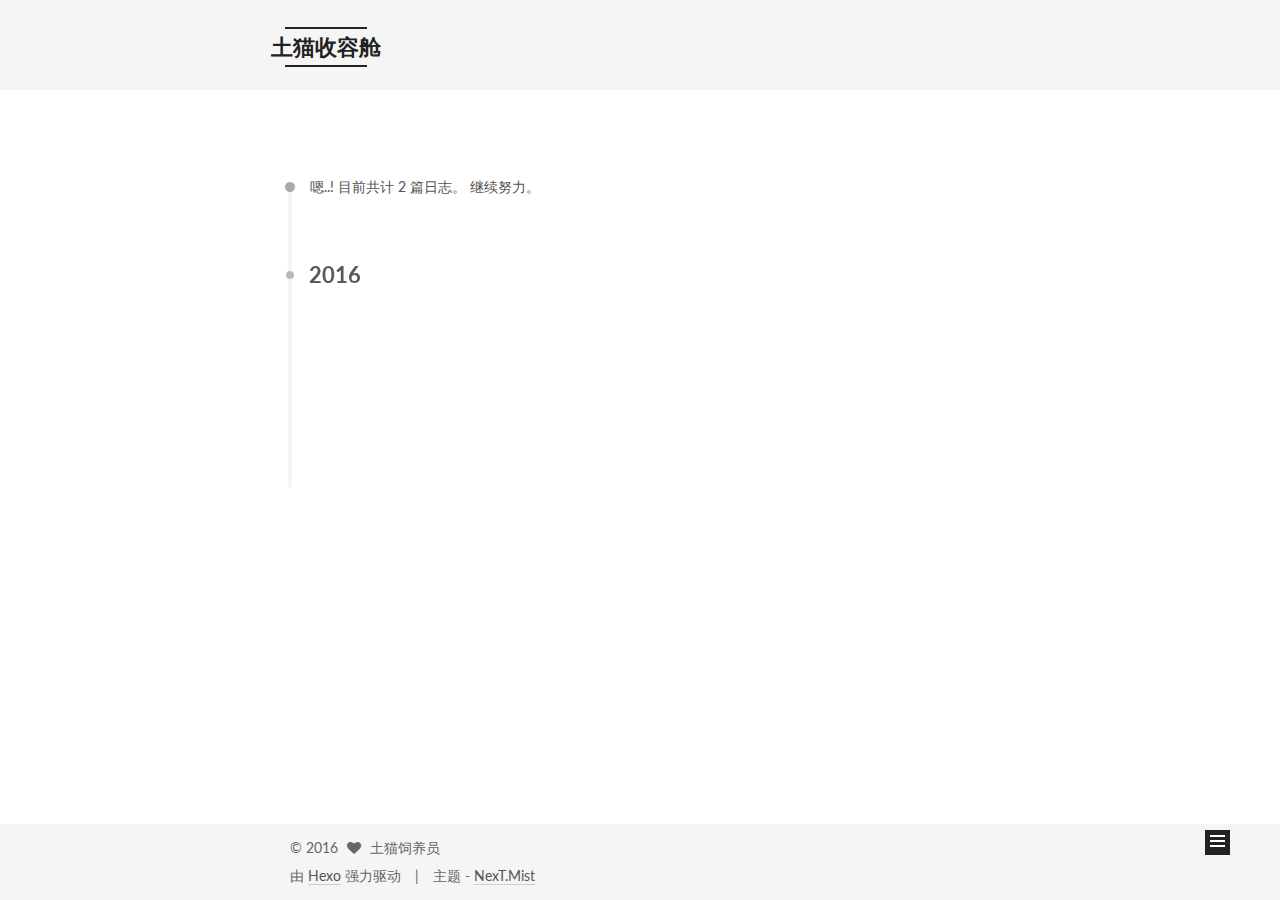
==== commit 29468621: "Site updated: 2016-10-09 13:34:25" ====
--- a/archives/index.html
+++ b/archives/index.html
@@ -220,7 +220,7 @@
       
         
       
-      嗯..! 目前共计 1 篇日志。 继续努力。
+      嗯..! 目前共计 2 篇日志。 继续努力。
     </span>
 
     
@@ -244,9 +244,46 @@
 
       <h1 class="post-title">
         
-            <a class="post-title-link" href="/2016/07/21/镇舱之宝/" itemprop="url">
+            <a class="post-title-link" href="/2016/07/21/hello-world/" itemprop="url">
               
-                <span itemprop="name">镇舱之宝</span>
+                <span itemprop="name">Hello World</span>
+              
+            </a>
+        
+      </h1>
+
+      <div class="post-meta">
+        <time class="post-time" itemprop="dateCreated"
+              datetime="2016-07-21T17:24:29+08:00"
+              content="2016-07-21" >
+          07-21
+        </time>
+      </div>
+
+    </header>
+  </article>
+
+
+
+    
+
+      
+      
+      
+
+      
+      
+
+      
+
+  <article class="post post-type-normal" itemscope itemtype="http://schema.org/Article">
+    <header class="post-header">
+
+      <h1 class="post-title">
+        
+            <a class="post-title-link" href="/2016/07/21/镇舱神兽/" itemprop="url">
+              
+                <span itemprop="name">镇舱神兽</span>
               
             </a>
         
@@ -309,7 +346,7 @@
         <nav class="site-state motion-element">
           <div class="site-state-item site-state-posts">
             <a href="/archives">
-              <span class="site-state-item-count">1</span>
+              <span class="site-state-item-count">2</span>
               <span class="site-state-item-name">日志</span>
             </a>
           </div>
--- a/css/main.css
+++ b/css/main.css
@@ -1548,7 +1548,7 @@
   width: 4px;
   height: 4px;
   border-radius: 50%;
-  background: #597d62;
+  background: #818a4d;
 }
 .links-of-blogroll {
   font-size: 13px;
